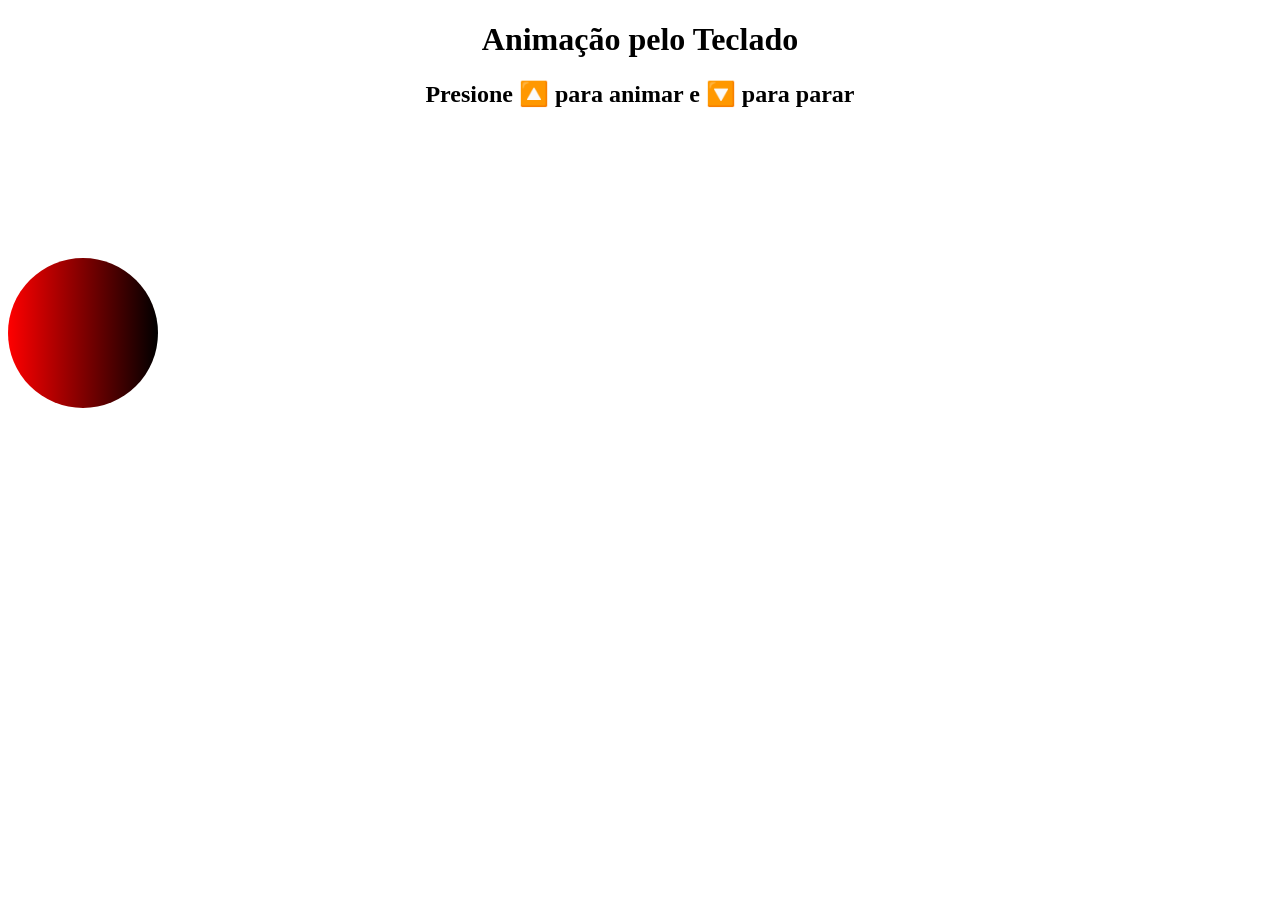
==== animacao/index.html @ 4703309a "Add files via upload" ====
<!DOCTYPE html>
<html lang="pt">
<head>
    <meta charset="UTF-8">
    <meta name="viewport" content="width=device-width, initial-scale=1.0">
    <title>Document</title>
    <link rel="stylesheet" href="css/style.css">
</head>
<body>
    <h1>Animação pelo Teclado</h1>
    <h2>Presione 🔼 para animar e 🔽 para parar </h2>
    <div id="caixa"></div>

<script src="js/script.js"></script>
</body>
</html>
---- animacao/css/style.css ----
#caixa{
    width: 150px;
    height: 150px;
    background: linear-gradient(to right, #ff0000, #000000);
    border-radius: 50%;
    margin-top: 150px;
    animation: pulo 1s infinite;
}

h1{
    text-align: center;
    color: #000000;
}

h2{
    text-align: center;
    color: #000000;
}

.bolaPular {
animation: pulo 1s infinite;
}

@keyframes pulo{
    0%{
        transform:translateY(0);
    }

    50%{
        transform: translatey(-60px)
    }

    100%{
        transform: translatey(0)
    }
}
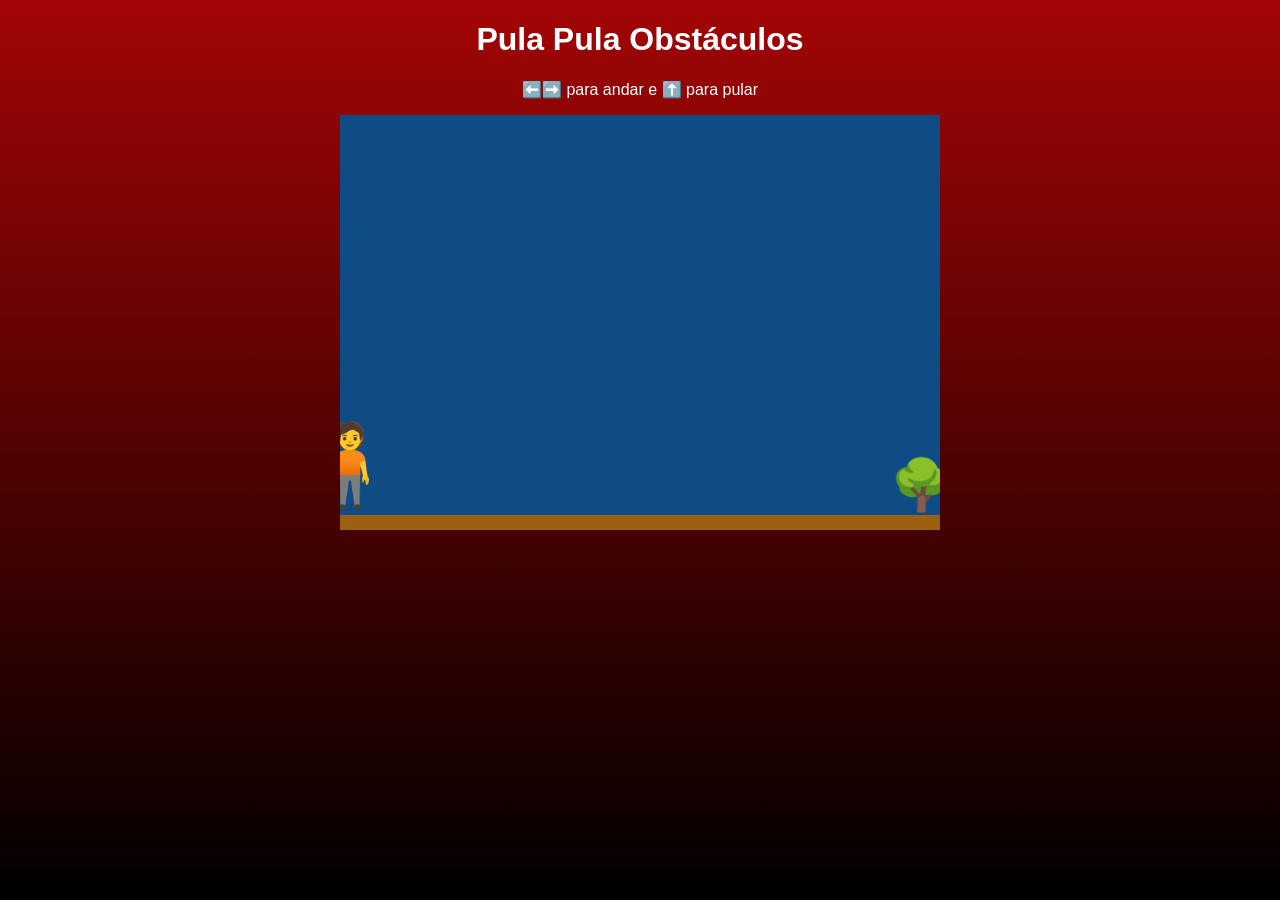
==== commit 923cd8eb: "Add files via upload" ====
--- a/animacao/index.html
+++ b/animacao/index.html
@@ -7,9 +7,12 @@
     <link rel="stylesheet" href="css/style.css">
 </head>
 <body>
-    <h1>Animação pelo Teclado</h1>
-    <h2>Presione 🔼 para animar e 🔽 para parar </h2>
-    <div id="caixa"></div>
+    <h1>Pula Pula Obstáculos</h1>
+    <p>⬅️​➡️ para andar e ⬆️​ para pular</p>
+
+    <div id="cenario">
+        <div id="boneco">🧍​</div>
+        <div id="obstaculo">🌳​</div>
 
 <script src="js/script.js"></script>
 </body>
--- a/animacao/css/style.css
+++ b/animacao/css/style.css
@@ -1,36 +1,65 @@
-#caixa{
-    width: 150px;
-    height: 150px;
-    background: linear-gradient(to right, #ff0000, #000000);
-    border-radius: 50%;
-    margin-top: 150px;
-    animation: pulo 1s infinite;
+body{
+    background: linear-gradient(to bottom, #a30505, #000000);
+    background-repeat: no-repeat;
+    background-attachment: fixed;
+    color: white;
+    font-family: Arial, Helvetica, sans-serif;
+    text-align: center;
 }
 
-h1{
-    text-align: center;
-    color: #000000;
+#cenario{
+    background: #0f4c85;
+    width: 600px;
+    height: 400px;
+    position: relative;
+    overflow: hidden;
+    border-bottom: 15px solid #9c6010;
+    margin: auto;
+    overflow: hidden;
 }
 
-h2{
-    text-align: center;
-    color: #000000;
+#boneco{
+    width: 70px;
+    height: 70px;
+    font-size: 80px;
+    position: absolute;
+    bottom: 27px;
+    left: -40px;
 }
 
-.bolaPular {
-animation: pulo 1s infinite;
+#obstaculo{
+    width: 60px;
+    height: 30px;
+    font-size: 50px;
+    position: absolute;
+    bottom: 29px;
+    right: -10px;
+    animation: mover 2s linear infinite;
+}
+@keyframes mover{
+    0%{
+        left: 600px;
+    }
+    
+    100%{
+        left: -30px;
+    }
 }
 
-@keyframes pulo{
+@keyframes pular{
     0%{
-        transform:translateY(0);
+        bottom: 3px;
     }
+    
+    50%{
+        bottom:90px;
+    }
+    
+    100%{
+        bottom: 20px;
+    }
+}
 
-    50%{
-        transform: translatey(-60px)
-    }
-
-    100%{
-        transform: translatey(0)
-    }
+.pulando{
+    animation: pular 0.8s;
 }
